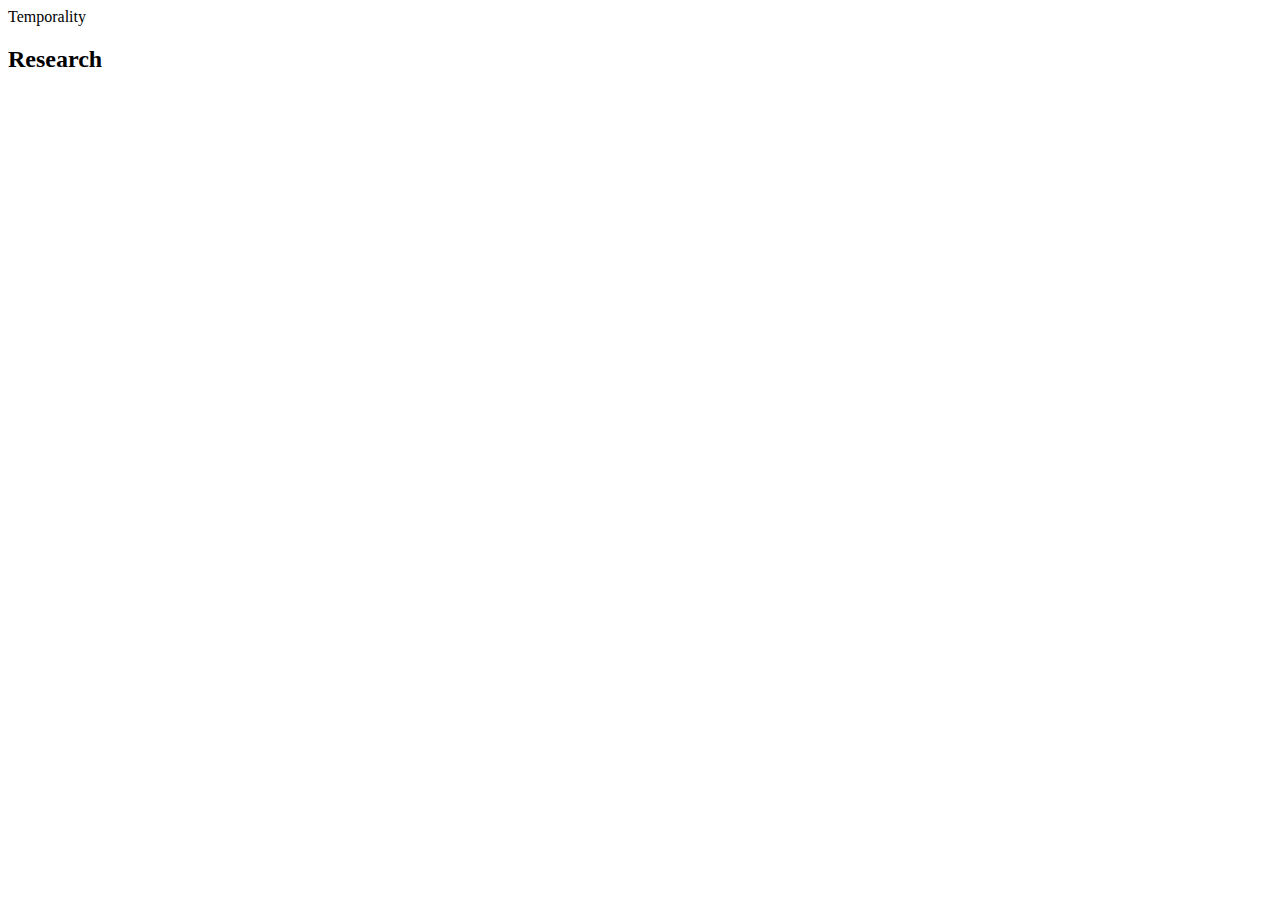
==== index.html @ 79859280 "initial project files" ====
<!DOCTYPE html>
<html>
<head>
	<title>Temporality</title>
</head>
<body>

<!-- Header-->
<div class="logo">Temporality</div>

<!-- Research -->
<div class="card-holder">
	<div class="featured-image">
	</div>
	<h2 class="card-heading">Research</h2>
</div>

</body>
</html>
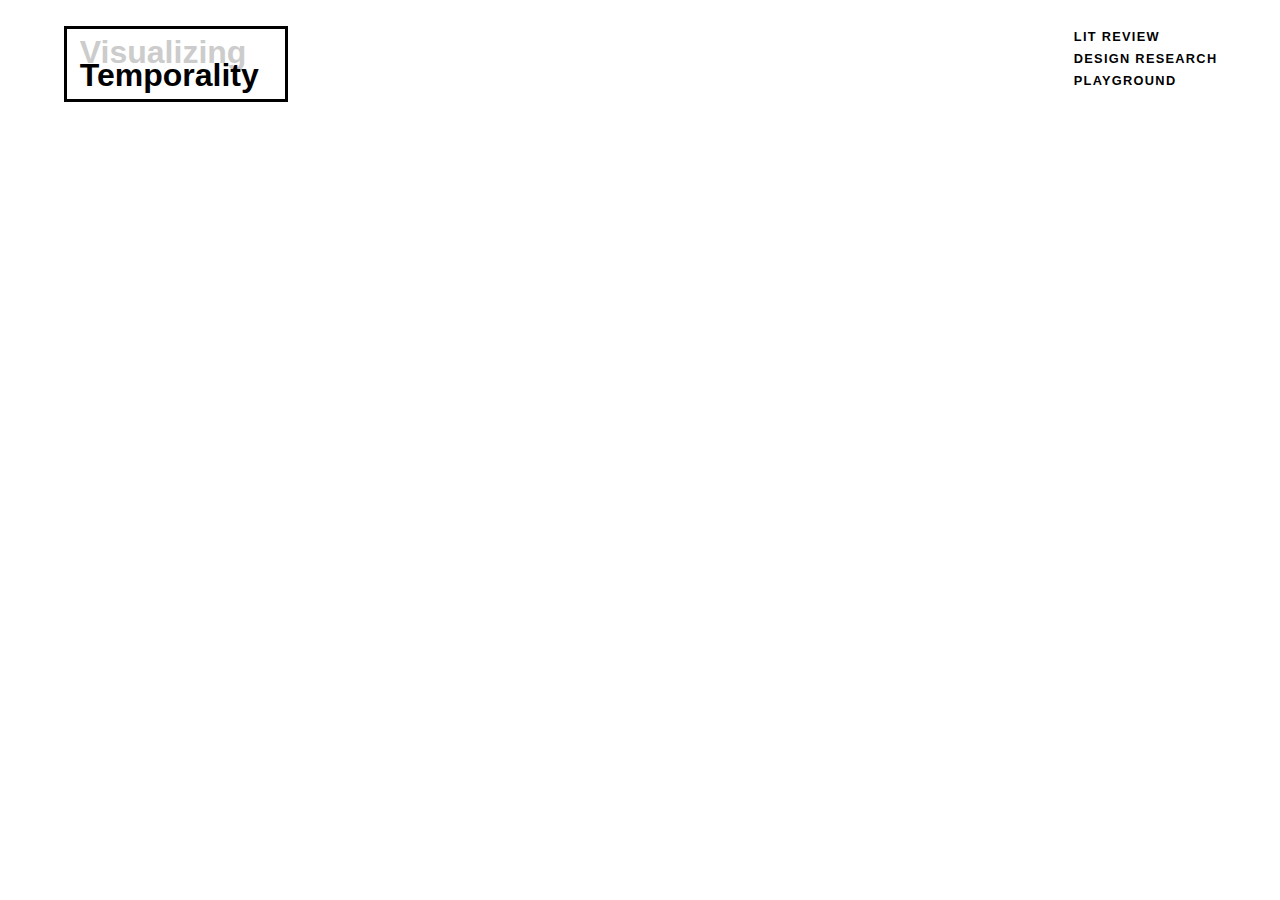
==== commit 3377437f: "update data and scripts" ====
--- a/index.html
+++ b/index.html
@@ -2,18 +2,36 @@
 <html>
 <head>
 	<title>Temporality</title>
+	<script src="https://d3js.org/d3.v5.min.js"></script>
+	<link rel="stylesheet" type="text/css" href="styles.css">
 </head>
 <body>
 
-<!-- Header-->
-<div class="logo">Temporality</div>
+<!-- Detailed Look -->
+<div class="details">
 
-<!-- Research -->
-<div class="card-holder">
-	<div class="featured-image">
+	<img src="">
+	<div class="content-holder">
+		<close>X</close>
+		<h1></h1>
+		<h2></h2>
+		<p></p>
 	</div>
-	<h2 class="card-heading">Research</h2>
 </div>
 
+<!-- Header-->
+<div class="logo">Visualizing<em>Temporality</em></div>
+
+<!-- Nav -->
+<nav>
+	<li>Lit Review</li>
+	<li>Design Research</li>
+	<li>Playground</li>
+</nav>
+
+<!-- Cards-->
+<div id="cards"></div>
+
+<script type="text/javascript" src="script.js"></script>
 </body>
 </html>--- a/styles.css
+++ b/styles.css
@@ -0,0 +1,195 @@
+body, html {
+	animation: fadeIn 0.5s ease-in-out;
+	top:0;
+	left:0;
+	margin:0%;
+	font-family:'Helvetica-Neue', sans-serif;
+}
+
+body {
+	width:100%;
+}
+
+@keyframes fadeIn {
+	0%{
+		opacity:0;
+	}
+	100% {
+		opacity:1;
+	}
+}
+
+.logo {
+	margin:2% 0% 2% 5%;
+	border:0.1em solid black;
+	padding:1%;
+	width:15%;
+	font-size:2em;
+	font-weight:900;
+	line-height:0.7em;
+	text-align:left;
+	color:#CCC;
+	display:inline-block;
+}
+
+.logo em {
+	display:block;
+	font-style:normal;
+	color:black;
+}
+
+nav {
+	display:inline-block;
+	float:right;
+	margin:2% 5% 2% 2%;
+}
+
+nav li {
+	list-style-type:none;
+	padding:1%;
+	cursor:pointer;
+	font-weight:900;
+	text-transform:uppercase;
+	letter-spacing:0.1em;
+	font-size:0.8em;
+	line-height:1.5em;
+	width:100%;
+}
+
+nav li:hover {
+	background-color:black;
+	color:white;
+}
+
+
+#cards{
+	width:100%;
+	animation:fadeIn 0.5s ease-in-out;
+}
+
+.card-holder {
+	width:26%;
+	height:42vh;
+	overflow-y:hidden;
+	margin:2% 2% 1% 4%;
+	display:inline-block;
+	background-color:white;
+	box-shadow: 0.5em 0.5em 0.9em #F2F2F2;
+	border-radius:2em;
+	cursor:pointer;
+}
+
+.card-holder:hover {
+	box-shadow: 0.5em 0.5em 0.9em #CCC;
+}
+
+.card-holder img {
+	height:70%;
+	width:100%;
+	transition:0.25s ease-in-out;
+}
+
+.card-holder .info {
+	height:auto;
+	vertical-align:bottom;
+	padding:5%;
+	background-color:white;
+	z-index:100;
+}
+
+.info h2 {
+	font-size:1em;
+	font-weight:100;
+	line-height:2em;
+	padding:0%;
+	margin:0%;
+}
+
+.info p {
+	text-transform:uppercase;
+	padding:0%;
+	margin:0%;
+	font-size:0.6em;
+	line-height:1em;
+	font-weight:900;
+	letter-spacing:0.05em;
+}
+
+close {
+	padding:1%;
+	border:0.05em solid white;
+	font-weight:900;
+	position:absolute;
+	right:0;
+	margin:1% 6%;
+	cursor:pointer;
+	transition:0.25s ease-in-out;
+}
+
+close:hover {
+	background-color:white;
+	color:#1A1A1A;
+}
+
+.details {
+	position:fixed;
+	width:100%;
+	height:100vh;
+	background-color:white;
+	display:none;
+	animation: fadeIn 0.25s ease-in-out;
+}
+
+.details img {
+	width:40%;
+	margin-top:8%;
+	float:left;
+	display:inline-block;
+	padding:5%;
+}
+
+.content-holder {
+	width:42%;
+	float:right;
+	margin-top:3%;
+	margin-right:3%;
+	display:inline-block;
+	height:80vh;
+	padding:2%;
+	background-color:#1A1A1A;
+	box-shadow: -0.5em 0.5em 5em #CCC;
+	color:white;
+	border-radius:2em;
+}
+
+.content-holder h1 {
+	font-weight:100;
+	width:80%;
+	margin-top:20%;
+	padding-left:5%;
+	line-height:1em;
+	margin-bottom:0%;
+	padding-bottom:0%;
+	font-size:1.5em;
+}
+
+.content-holder h2 {
+	width:80%;
+	font-weight:900;
+	text-transform:uppercase;
+	letter-spacing:0.02em;
+	margin-top:0%;
+	padding-top:1%;
+	font-size:0.8em;
+	padding-left:5%;
+}
+
+.content-holder p {
+	width:70%;
+	font-weight:100;
+	font-size:0.8em;
+	letter-spacing:0.02em;
+	padding-left:5%;
+	color:#E6E6E6;
+
+}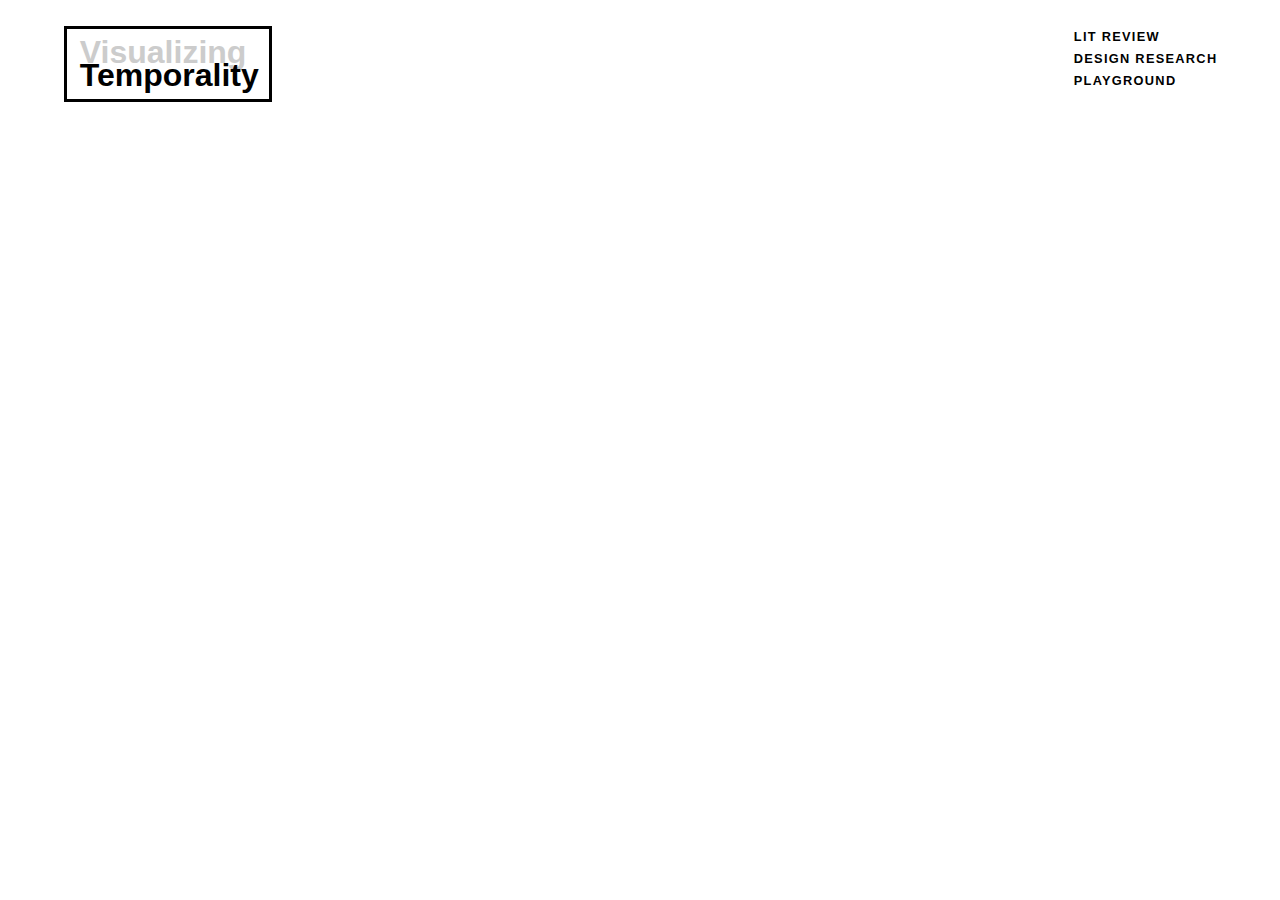
==== commit 231d757d: "responsive" ====
--- a/index.html
+++ b/index.html
@@ -4,17 +4,19 @@
 	<title>Temporality</title>
 	<script src="https://d3js.org/d3.v5.min.js"></script>
 	<link rel="stylesheet" type="text/css" href="styles.css">
+	<meta name="viewport" content="width=device-width">
 </head>
 <body>
 
 <!-- Detailed Look -->
 <div class="details">
-
 	<img src="">
 	<div class="content-holder">
+		<div class="tag"></div>
 		<close>X</close>
 		<h1></h1>
 		<h2></h2>
+		<div class="visit"></div>
 		<p></p>
 	</div>
 </div>
--- a/styles.css
+++ b/styles.css
@@ -23,7 +23,7 @@
 	margin:2% 0% 2% 5%;
 	border:0.1em solid black;
 	padding:1%;
-	width:15%;
+	width:5.5em;
 	font-size:2em;
 	font-weight:900;
 	line-height:0.7em;
@@ -70,7 +70,7 @@
 .card-holder {
 	width:26%;
 	height:42vh;
-	overflow-y:hidden;
+	overflow:hidden;
 	margin:2% 2% 1% 4%;
 	display:inline-block;
 	background-color:white;
@@ -85,7 +85,9 @@
 
 .card-holder img {
 	height:70%;
-	width:100%;
+	transform:scale(1.2);
+	top:-5%;
+	left:-5%;
 	transition:0.25s ease-in-out;
 }
 
@@ -121,7 +123,7 @@
 	font-weight:900;
 	position:absolute;
 	right:0;
-	margin:1% 6%;
+	margin:0% 5%;
 	cursor:pointer;
 	transition:0.25s ease-in-out;
 }
@@ -138,17 +140,22 @@
 	background-color:white;
 	display:none;
 	animation: fadeIn 0.25s ease-in-out;
+	overflow:hidden;
+	z-index:100;
 }
 
 .details img {
-	width:40%;
-	margin-top:8%;
-	float:left;
-	display:inline-block;
-	padding:5%;
+	position:absolute;
+	z-index:-1;
+	width:120%;
+	height:auto;
+	top:-5%;
+	left:-5%;
+	display:inline-block;
 }
 
 .content-holder {
+	z-index:1;
 	width:42%;
 	float:right;
 	margin-top:3%;
@@ -160,12 +167,30 @@
 	box-shadow: -0.5em 0.5em 5em #CCC;
 	color:white;
 	border-radius:2em;
+	overflow-y:scroll;
+}
+
+.content-holder video {
+	width:120%;
+	z-index:-1;
+}
+
+label {
+	background-color:#333333;
+	padding:2%;
+	margin:3%;
+	margin-top:10%;
+	text-transform:uppercase;
+	font-size:0.5em;
+	font-weight:900;
+	letter-spacing:0.2em;
+
 }
 
 .content-holder h1 {
 	font-weight:100;
 	width:80%;
-	margin-top:20%;
+	margin-top:15%;
 	padding-left:5%;
 	line-height:1em;
 	margin-bottom:0%;
@@ -192,4 +217,62 @@
 	padding-left:5%;
 	color:#E6E6E6;
 
-}+}
+
+.content-holder a {
+	width:10%;
+	text-transform:uppercase;
+	letter-spacing:0.2em;
+	border:0.15em solid white;
+	padding:2%;
+	font-weight:900;
+	font-size:0.8em;
+	letter-spacing:0.02em;
+	margin-left:5%;
+	color:#E6E6E6;
+	text-decoration:none;
+	line-height:5em;
+	z-index:100;
+}
+
+@media screen and (max-width:978px){
+	.card-holder{
+		width:80%;
+		height:50vh;
+		margin-left:9%;
+	}
+	.card-holder img{
+		height:100%;
+		transform:scale(1.2);
+	}
+	.logo{
+		padding:2%;
+	}
+	.info {
+		display:none;
+	}
+	.details img {
+		height:100%;
+		width:auto;
+		transform:scale(1.2);
+		top:-5%;
+		left:-5%;
+	}
+	.content-holder {
+		width:85%;
+		height:90vh;
+		float:left;
+		margin:auto;
+		margin-top:2%;
+		margin-left:5%;
+		opacity:0.95;
+		padding-top:10%;
+	}
+	close {
+		padding:4%;
+		margin: -5% 10%;
+	}
+	.content-holder h1 {
+		margin-top:30%;
+	}
+}
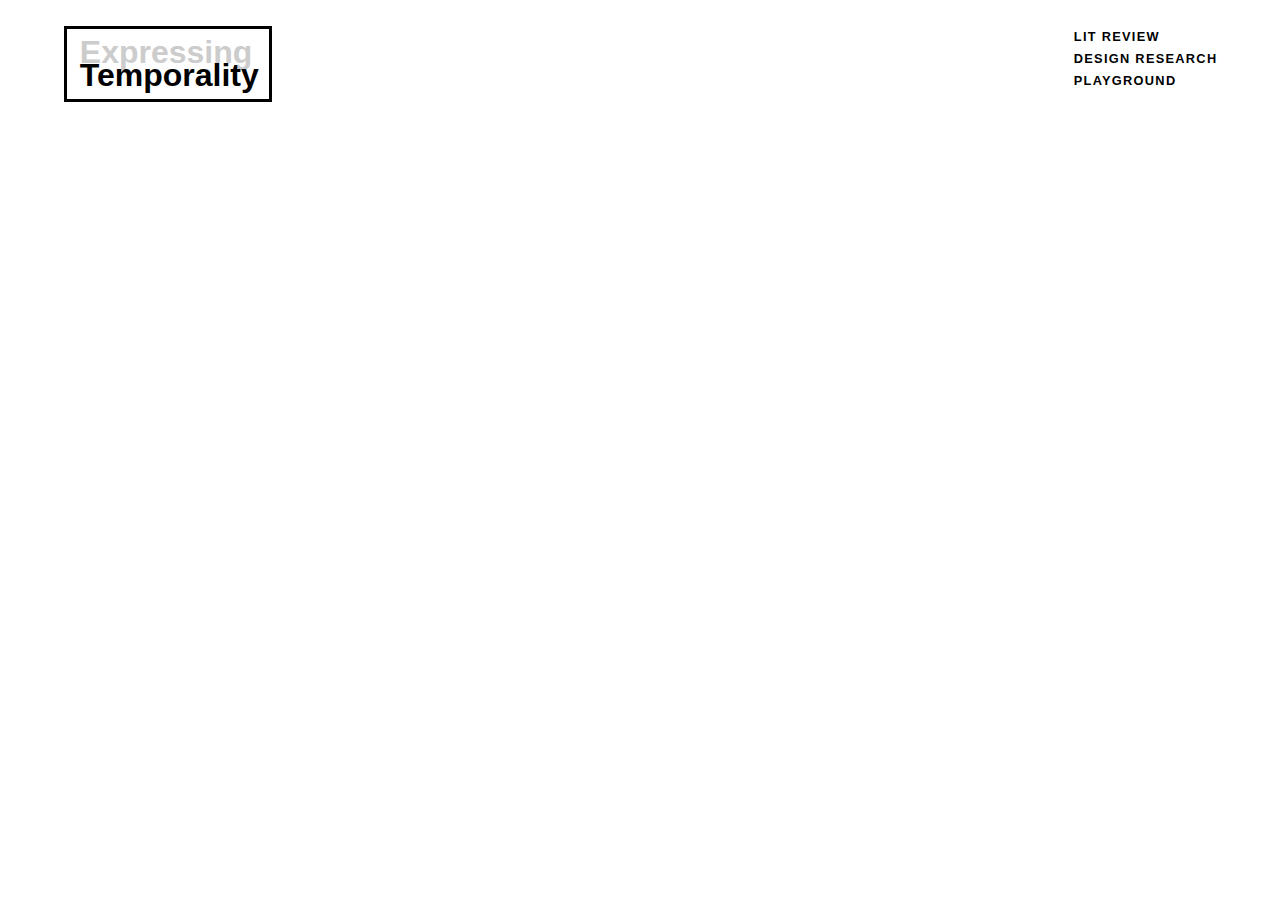
==== commit bd88675a: "update name" ====
--- a/index.html
+++ b/index.html
@@ -22,7 +22,7 @@
 </div>
 
 <!-- Header-->
-<div class="logo">Visualizing<em>Temporality</em></div>
+<div class="logo">Expressing<em>Temporality</em></div>
 
 <!-- Nav -->
 <nav>
--- a/styles.css
+++ b/styles.css
@@ -275,4 +275,4 @@
 	.content-holder h1 {
 		margin-top:30%;
 	}
-}
+}